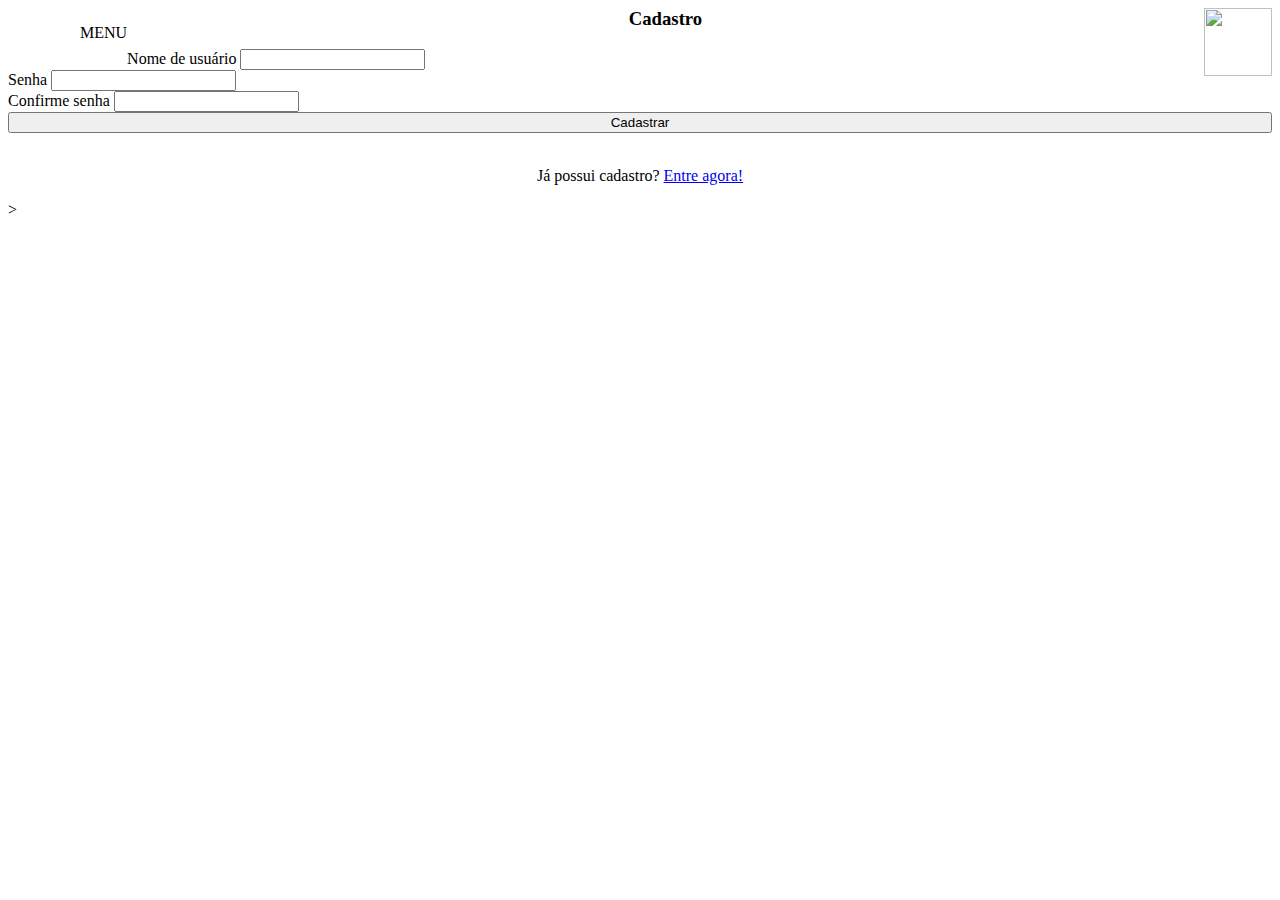
==== pages/cadastro.html @ 857804cb "novo menu customizado dropdown" ====
<html>
    <head>
    <!--Import Google Icon Font-->
        <link href="https://fonts.googleapis.com/icon?family=Material+Icons" rel="stylesheet">
        <!--Import materialize.css-->
        <link type="text/css" rel="stylesheet" href="../css/materialize.css"  media="screen,projection"/>
        <link type="text/css" rel="stylesheet" href="../css/main.css"/>
        <!--Let browser know website is optimized for mobile-->
        <meta name="viewport" content="width=device-width, initial-scale=1.0"/>

        <title> Criança Alerta - Cadastre-se </title>
        <meta charset="UTF-8">
      
    </head>
    <body>
        <nav id="navigation">
            <ul class="menu">
                <li id="menu_general"><a href="">MENU</a>
                    <ul>
                        <li><a href="index.html">Início</a></li>
                        <li><a href="#">...</a></li>
                        <li><a href="login.html">Login</a></li>
                    </ul>
                </li>
            </ul>
            <a href="index.html"><img id="menu_logo" src="../media/Logo.jpg"></a>
        </nav>
        <div class="row">
            <div class="col s12 m4 offset-m4">
                <div class="card">
                    <div class="card-action #64b5f6 blue lighten-2 white-text">
                        <h3 style="text-align: center;">Cadastro</h3>
                    </div>

                     <div class="card-content">

                         <div class="form-field">
                             <label for="username">Nome de usuário</label>
                             <input type="text" id="username">
                         </div>

                         <div class="form-field">
                            <label for="password">Senha</label>
                            <input type="password" id="password">
                        </div>

                        <div class="form-field">
                            <label for="password">Confirme senha</label>
                            <input type="password" id="confirme">
                        </div>

                        <div class="form-field">
                           <button class="btn-large waves-effect #64b5f6 blue lighten-2" style="width:100%">Cadastrar</button>
                        </div></br>
                        <p style="text-align: center;"> Já possui cadastro?
                        <a href="login.html">Entre agora!</a></p>
                     </div>
                </div>
             </div>
        </div>>
    </body>
</html>
---- css/main.css ----
#navigation {
	background-color: #64b5f6; /*#ee6e73*/
}

#menu_general {
	padding-left: 2rem;
}

.menu{
	list-style:none;
	float:left;
}
	
.menu li{
	position:relative;
	float:left;
}

.menu li a{
	color: black;
	text-decoration:none;
	display:block;
}

.menu li a:hover{
	background: lightblue; /*#df4a16*/
	color: #fff;
	-moz-box-shadow: 0 3px 10px 0 #CCC;
	-webkit-box-shadow: 0 3px 3px 0 blue;
	text-shadow: 0px 0px 5px #fff;
}

.menu li ul{
	position:absolute;
	background-color:#fff;
	display:none;
}
	
.menu li:hover ul, .menu li.over ul{
	display:block;
}
	
.menu li ul li{
	border: 1px solid #c0c0c0;
	display: block;
	width: 6.72rem;
}

.main_title {
    text-align: center;
}

#menu_logo {
	position: relative;
	float: right;
	height: 4.26rem;
	width: 4.26rem;
}
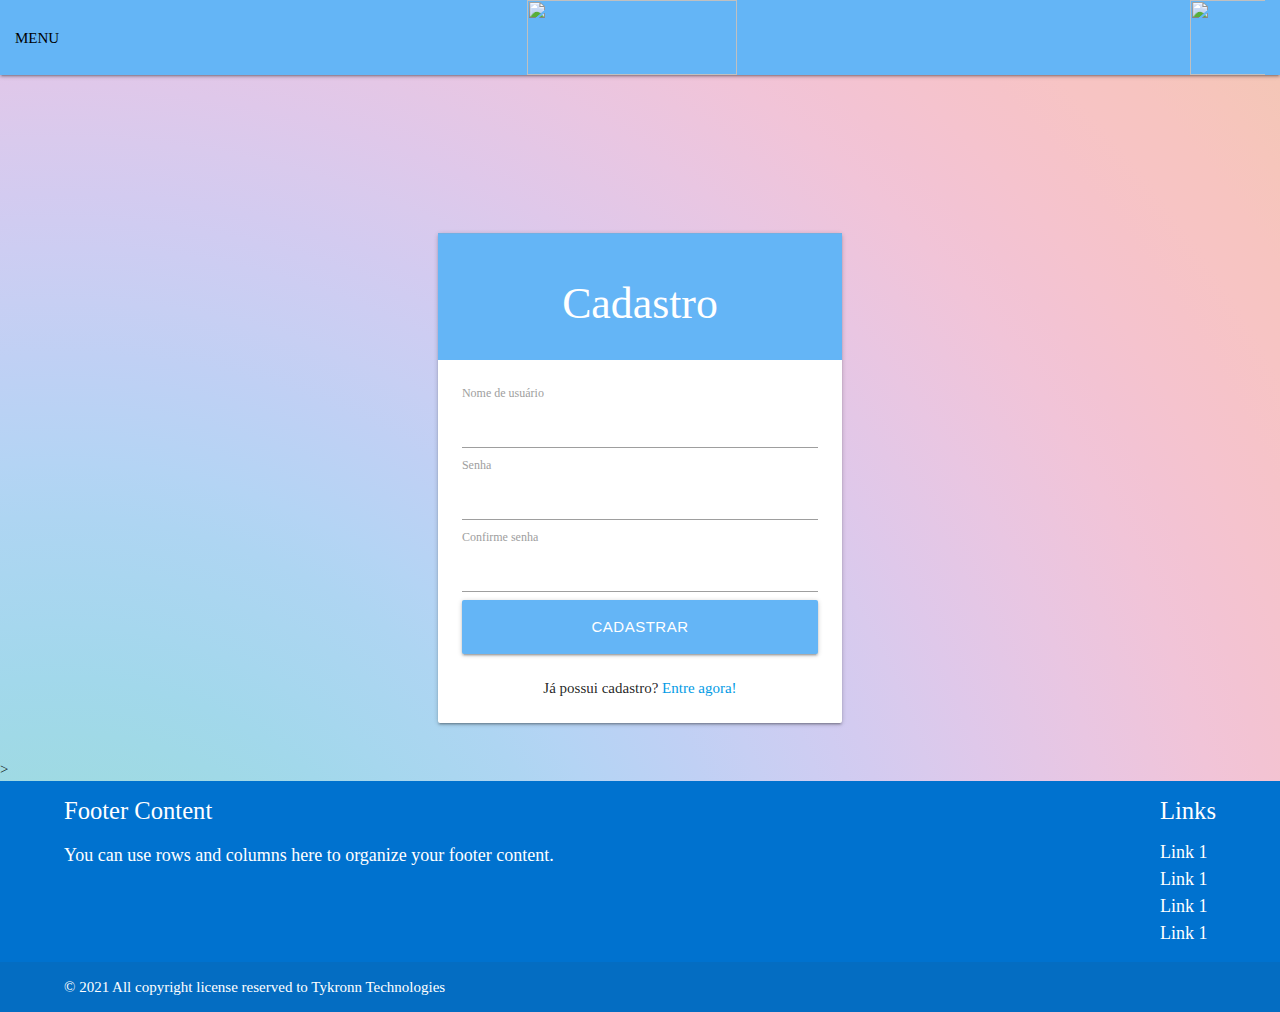
==== commit 0ebb56d6: "git" ====
--- a/pages/cadastro.html
+++ b/pages/cadastro.html
@@ -7,23 +7,26 @@
         <link type="text/css" rel="stylesheet" href="../css/main.css"/>
         <!--Let browser know website is optimized for mobile-->
         <meta name="viewport" content="width=device-width, initial-scale=1.0"/>
-
+        <link rel="shortcut icon" type="image/x-icon" href="../media/logo-rodape.png">
         <title> Criança Alerta - Cadastre-se </title>
         <meta charset="UTF-8">
       
     </head>
     <body>
-        <nav id="navigation">
+        <nav class="navigation">
             <ul class="menu">
-                <li id="menu_general"><a href="">MENU</a>
+                <li id="menu-general"><a href="">MENU</a>
                     <ul>
                         <li><a href="index.html">Início</a></li>
-                        <li><a href="#">...</a></li>
+                        <li><a href="tipo_de_violencia.html">Tipos de Violência</a></li>
+                        <li><a href="quebrando_silencio.html">Quebrando o Silêncio</a></li>
+                        <li><a href="direitos.html">Direito das Crianças</a></li>
                         <li><a href="login.html">Login</a></li>
                     </ul>
                 </li>
             </ul>
-            <a href="index.html"><img id="menu_logo" src="../media/Logo.jpg"></a>
+            <a href="index.html"><img id="logo-central" src="../media/logo-nome.png"></a>
+            <a href="index.html"><img id="menu-logo" src="../media/logo-oficial.png"></a>
         </nav>
         <div class="row">
             <div class="col s12 m4 offset-m4">
@@ -58,5 +61,30 @@
                 </div>
              </div>
         </div>>
+        <footer class="rodape">
+            <div class="rodape-content">
+                <div class="linhas">
+                    <div class="rodape-text">
+                        <h5>Footer Content</h5>
+                        <p >You can use rows and columns here to organize your footer content.</p>
+                    </div>
+                </div>
+                <div class="links">
+                    <h5>Links</h5>
+                    <ul>
+                        <li><a class="rodape-web" href="#!">Link 1</a></li>
+                        <li><a class="rodape-web" href="#!">Link 1</a></li>
+                        <li><a class="rodape-web" href="#!">Link 1</a></li>
+                        <li><a class="rodape-web" href="#!">Link 1</a></li>
+                    </ul>
+                </div>
+            </div>
+            <div class="rodape-copyright">
+                <div class="rodape-content-copyright">
+                    © 2021 All copyright license reserved to Tykronn Technologies
+                    <!-- <a class="grey-text text-lighten-4 right" href="#!">More Links</a> -->
+                </div>
+            </div>
+        </footer>
     </body>
 </html>--- a/css/main.css
+++ b/css/main.css
@@ -1,32 +1,50 @@
-#navigation {
+body {
+	background-image: radial-gradient(circle at 4.55% 104.17%, #a9daca 0, #a5dbcf 3.33%, #a2dbd4 6.67%, #a0dbd9 10%, #9fdade 13.33%,
+	#9fdae3 16.67%, #a0d9e7 20%, #a2d8eb 23.33%, #a6d7ee 26.67%, #aad6f0 30%, #aed5f2 33.33%, #b4d4f4 36.67%, #bad2f4 40%, #c0d0f4 43.33%,
+	#c7cff3 46.67%, #cdcdf2 50%, #d3cbf0 53.33%, #d9caed 56.67%, #dfc8ea 60%, #e4c7e6 63.33%, #e9c6e2 66.67%, #edc5dd 70%, #f1c4d8 73.33%,
+	#f3c3d3 76.67%, #f5c3ce 80%, #f6c3c9 83.33%, #f7c4c4 86.67%, #f7c4c0 90%, #f6c5bb 93.33%, #f4c6b7 96.67%, #f1c7b4 100%);
+	padding: 0 !important;
+	margin: 0 !important;
+	/*height: 100vh;
+	width:  100vw;*/
+	overflow-x: hidden;
+	font-family: 'Times New Roman', Times, serif;
+}
+
+.navigation {
 	background-color: #64b5f6; /*#ee6e73*/
-}
-
-#menu_general {
-	padding-left: 2rem;
+	height: 5rem;
+	display: flex;
+	align-items: center;
+	justify-content: space-between;
+	padding: 0 !important;
+	width: 100vw;
+	z-index: 9999;
 }
 
 .menu{
 	list-style:none;
 	float:left;
+	z-index: 9999;
 }
 	
 .menu li{
-	position:relative;
+	position: relative;
 	float:left;
 }
 
 .menu li a{
+	text-align: center;
 	color: black;
 	text-decoration:none;
 	display:block;
 }
 
 .menu li a:hover{
-	background: lightblue; /*#df4a16*/
+	background: #64b5f6; /*#df4a16*/
 	color: #fff;
 	-moz-box-shadow: 0 3px 10px 0 #CCC;
-	-webkit-box-shadow: 0 3px 3px 0 blue;
+	-webkit-box-shadow: 0 0px 3px 0 blue;
 	text-shadow: 0px 0px 5px #fff;
 }
 
@@ -41,18 +59,183 @@
 }
 	
 .menu li ul li{
+	text-align: center;
 	border: 1px solid #c0c0c0;
 	display: block;
-	width: 6.72rem;
-}
-
-.main_title {
+	width: 12rem;
+}
+
+.main-title {
     text-align: center;
-}
-
-#menu_logo {
+	height: 5rem;
+}
+
+#menu-logo {
+	display: block;
 	position: relative;
 	float: right;
-	height: 4.26rem;
-	width: 4.26rem;
-}+	height: 5rem;
+	width: 6rem;
+	padding-right: 1rem;
+}
+
+#logo-central {
+	display: block;
+	height: 5rem;
+	width: 14rem;
+}
+
+.cartao {
+	position: relative;
+	background-color: white;
+	-webkit-transition: -webkit-box-shadow .25s;
+	transition: -webkit-box-shadow .25s;
+	transition: box-shadow .25s;
+	transition: box-shadow .25s, -webkit-box-shadow .25s;
+	border-radius: 4px 4px 4px 4px;
+	height: 35rem;
+}
+
+div.conteudo{
+    display: flex;
+    flex-direction: row;
+	justify-content: space-between;
+	align-items: center;
+	width: 100vw;
+	height: 100vh;/*calc(100vh - 10rem)*/
+	padding: 5rem;
+	/*margin-top: 8rem;*/
+}
+
+.cartao .cartao-image {
+  	position: relative;
+}
+
+.cartao .cartao-image img {
+  	display: block;
+  	border-radius: 4px 4px 0px 0px;
+  	position: relative;
+  	left: 0;
+  	right: 0;
+  	top: 0;
+  	bottom: 0;
+  	height: 31rem;
+  	width: 35rem;
+}
+
+.cartao .cartao-action {
+  	background-color: inherit;
+  	border-top: 1px solid rgba(160, 160, 160, 0.2);
+	border-radius: 0px 0px 4px 4px;
+  	position: relative;
+  	padding: 16px 24px;
+}
+
+div.conteudo-quebrando{
+    display: flex;
+    flex-direction: row;
+	justify-content: space-around;
+	align-items: center;
+	width: 100vw;
+	height: calc(100vh - 10rem);
+}
+
+.cartao-quebrando {
+	position: relative;
+	background-color: white;
+	-webkit-transition: -webkit-box-shadow .25s;
+	transition: -webkit-box-shadow .25s;
+	transition: box-shadow .25s;
+	transition: box-shadow .25s, -webkit-box-shadow .25s;
+	border-radius: 4px 4px 4px 4px;
+	margin: 5rem 0 10rem 0;
+}
+
+.cartao-quebrando .cartao-image-quebrando {
+	position: relative;
+}
+
+.cartao-quebrando .cartao-image-quebrando img {
+	display: block;
+	border-radius: 4px 4px 0px 0px;
+	position: relative;
+	left: 0;
+	right: 0;
+	top: 0;
+	bottom: 0;
+	height: 40rem;
+	width: 30rem;
+}
+
+.rodape {
+	color: #fff;
+	background-color: #0072cf;/*#64b5f6*/
+	padding: 0 !important;
+	margin-bottom: 0 !important;
+}
+
+.linhas {
+	margin-bottom: 20px;
+}
+  
+.rodape .rodape-copyright {
+	
+	overflow: hidden;
+	min-height: 50px;
+	display: -webkit-box;
+	display: -webkit-flex;
+	display: -ms-flexbox;
+	display: flex;
+	-webkit-box-align: center;
+	-webkit-align-items: center;
+		-ms-flex-align: center;
+			align-items: center;
+	-webkit-box-pack: justify;
+	-webkit-justify-content: space-between;
+		-ms-flex-pack: justify;
+			justify-content: space-between;
+			padding: 10px 0px;
+	color: rgba(255, 255, 255, 0.8);
+	background-color: rgba(51, 51, 51, 0.08);
+	width: 100vw;
+	
+}/**/
+
+.rodape-content {
+	display: flex;
+	flex-direction: row;
+	margin: 0 auto;
+	max-width: 1280px;
+	width: 90%;
+	justify-content: space-between;
+	
+}
+.rodape-web {
+	color: white;
+	font-size: 18px;
+}
+
+.rodape-web:hover {
+	color: black;
+}
+
+.rodape-content-copyright {
+	display: flex;
+	flex-direction: row;
+	margin: 0 auto;
+	max-width: 1280px;
+	width: 90%;
+	justify-content: space-between;
+	color: white;
+	
+}
+
+.rodape-text {
+
+	font-size: 18px;
+}
+
+
+/*
+
+*/
